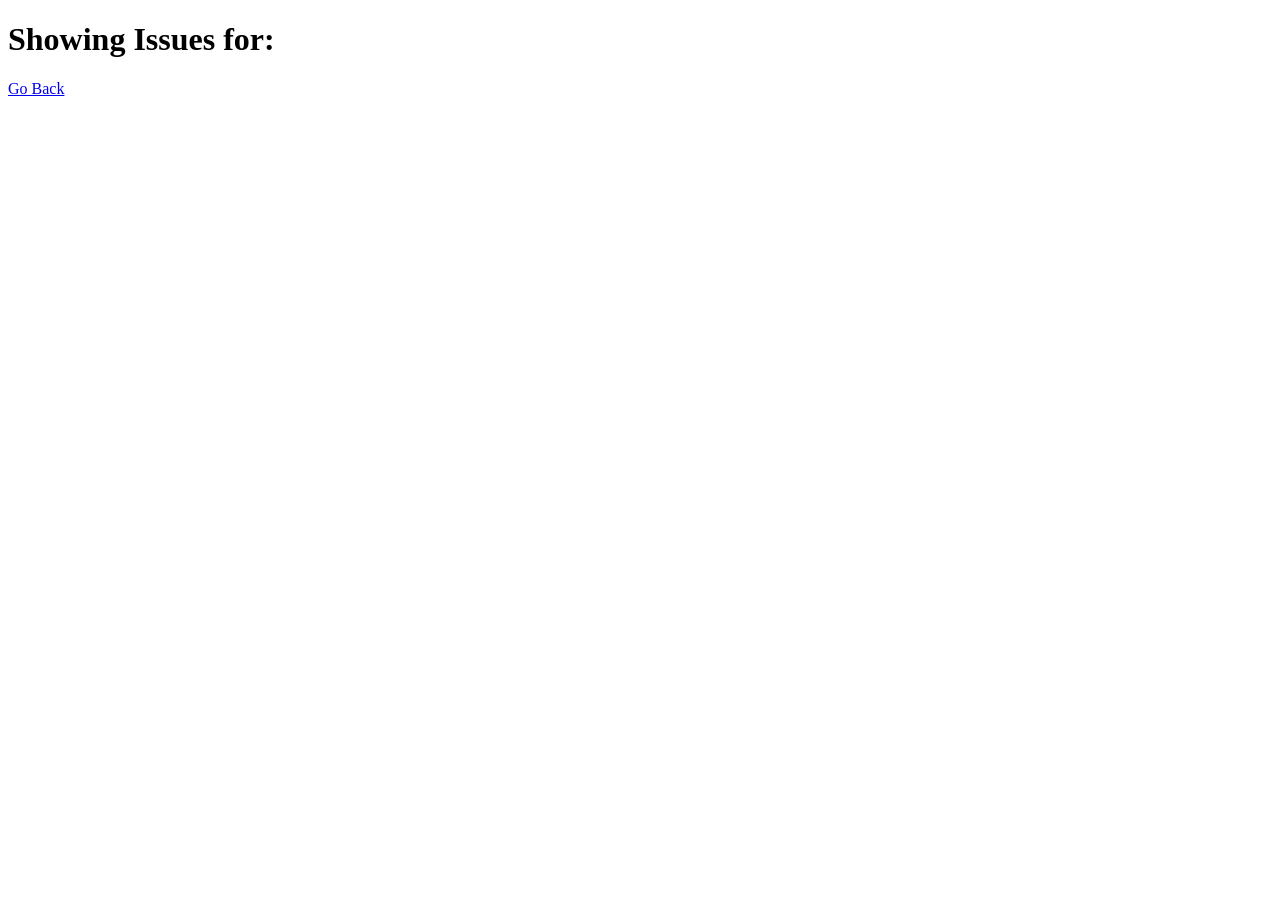
==== single-repo.html @ 8c16a0dd "initial files" ====
<!DOCTYPE html>
<html lang="en">

<head>
  <meta charset="UTF-8">
  <meta name="viewport" content="width=device-width, initial-scale=1.0">
  <meta http-equiv="X-UA-Compatible" content="ie=edge">
  <link rel="stylesheet" href="./assets/css/style.css" />
  <title>Git it Done</title>
</head>

<body class="flex-column min-100-vh">
  <header class="hero">
    <h1 class="app-title">Showing Issues for: <span id="repo-name"></span></h1>
    
    <div>
      <a href="./index.html" class="btn-back">
        Go Back
      </a>
    </div>
    
  </header>
  
  <main>
  
  </main>

</body>

</html>
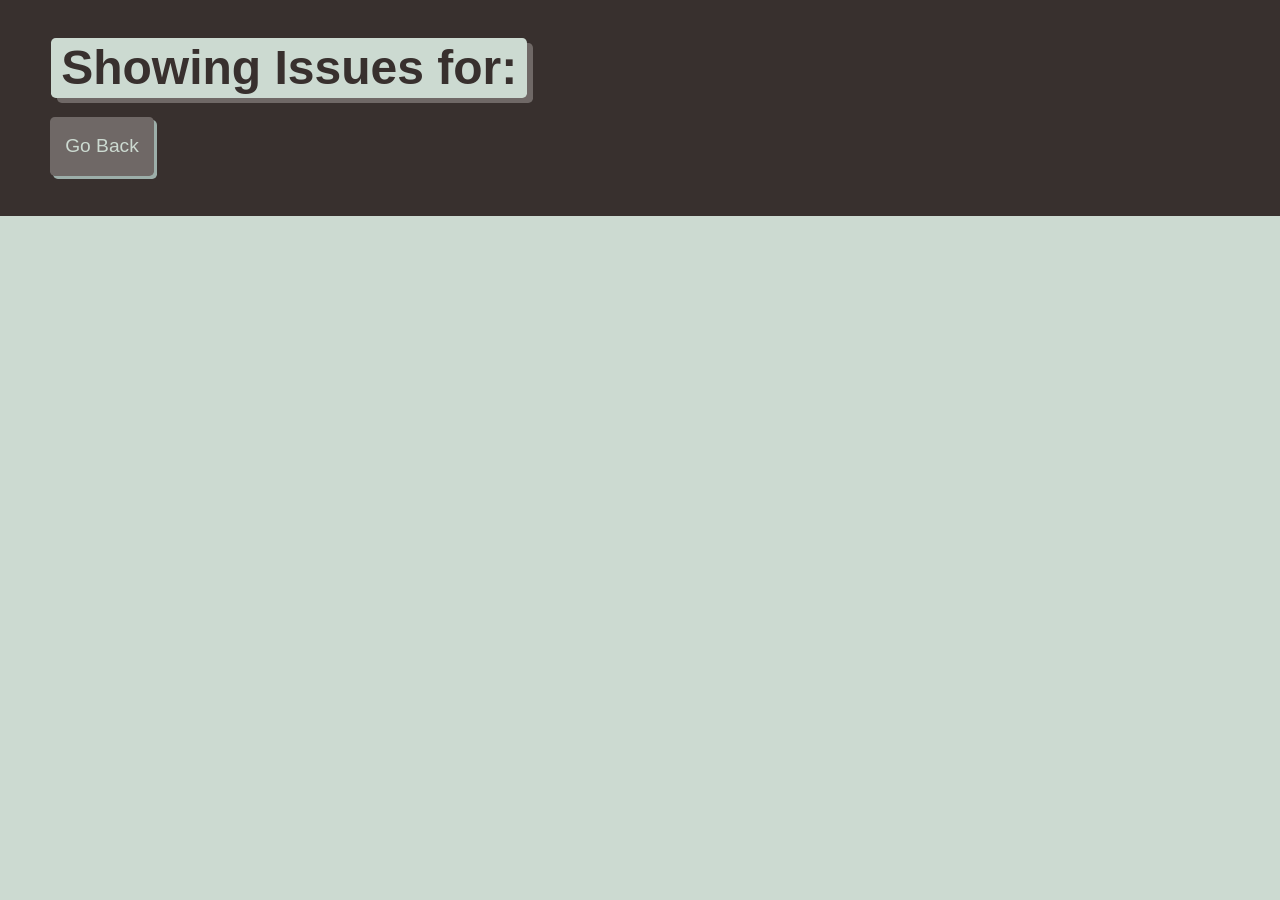
==== commit 727a3eed: "starter logic for issues" ====
--- a/single-repo.html
+++ b/single-repo.html
@@ -22,9 +22,14 @@
   </header>
   
   <main>
+
+    <div id="issues-container" class="list-group"></div>
   
   </main>
 
+
+
+  <script src="./assets/js/single.js"></script>
 </body>
 
 </html>
--- a/assets/css/style.css
+++ b/assets/css/style.css
@@ -0,0 +1,503 @@
+:root {
+  --primary: #ccdad1;
+  --secondary: #9caea9;
+  --tertiary: #788585;
+  --light-dark: #6f6866;
+  --dark: #38302e;
+  --border-radius: .3rem;
+}
+
+* {
+  box-sizing: border-box;
+}
+
+body {
+  background-color: var(--primary);
+  margin: 0;
+  padding: 0;
+  font-family: "IBM Plex Sans", sans-serif;
+  color: var(--dark);
+  line-height: 1.5;
+  font-size: 16px;
+}
+
+h1,
+h2,
+h3,
+h4,
+h5,
+h6 {
+  font-weight: 700;
+  margin: 0;
+  color: var(--dark);
+  line-height: 1.25;
+}
+
+main {
+  margin: 20px auto;
+  width: 94%;
+}
+
+p {
+  font-size: 1.2rem;
+}
+
+.btn {
+  font-size: 1.3rem;
+  text-decoration:none;
+  padding: 6px 5px;
+  width: 100%;
+  display: block;
+  margin: 5px 0;
+  border-radius: var(--border-radius);
+  color: var(--primary);
+  border: none;
+  outline: none;
+  background-color: var(--light-dark);
+  box-shadow: 3px 3px var(--dark);
+  transform: translate(-1px, -1px);
+}
+
+.btn:hover {
+  color: var(--primary);
+  background-color: var(--tertiary);
+  transform: translate(0, 0);
+  box-shadow: 2px 2px var(--dark);
+}
+
+.btn-inline {
+  display: inline;
+}
+
+.btn-back {
+  border-radius: var(--border-radius);
+  color: var(--primary);
+  border: none;
+  outline: none;
+  background-color: var(--light-dark);
+  box-shadow: 3px 3px var(--secondary);
+  transform: translate(-1px, -1px);
+  display: inline-block;
+  width: auto;
+  margin-top: 20px;
+  padding: 15px;
+  text-decoration: none;
+  font-size: 1.2rem;
+}
+
+.btn-back:hover {
+  color: var(--primary);
+  background-color: var(--tertiary);
+  transform: translate(0, 0);
+  box-shadow: 2px 2px var(--dark);
+}
+
+.hero {
+  padding: 3% 4%;
+  background-color: var(--dark);
+  color: var(--primary);
+}
+
+.hero p {
+  max-width: 75%;
+}
+
+.app-title {
+  font-size: 3rem;
+  background-color: var(--primary);
+  color: var(--dark);
+  padding: 0 10px;
+  display: inline-block;
+  border-radius: var(--border-radius);
+  box-shadow: 6px 5px var(--light-dark);
+}
+
+.list-group {
+  padding: 0;
+  list-style: none;
+}
+
+.list-item {
+  margin-bottom: 10px;
+  padding: 1.5%;
+  border-radius: var(--border-radius);
+  background-color: var(--light-dark);
+  color: var(--primary);
+  text-decoration: none;
+}
+
+.list-item:hover {
+  background-color: var(--dark);
+}
+
+.status-icon {
+  padding: 2px 5px;
+  margin: 0 5px;
+  background-color: rgba(255,255,255, 1);
+  border-radius: var(--border-radius);
+}
+
+.icon-danger {
+  color: rgb(255, 70, 70);
+}
+
+.icon-success {
+  color: rgb(29, 153, 255);
+}
+
+/* CARDS */
+.card {
+  margin: 0 0 20px 0;
+  border: 3px solid var(--dark);
+  border-radius: var(--border-radius);
+}
+
+.card-header {
+  color: var(--primary);
+  background-color: var(--dark);
+  padding: 2.5%;
+  border-radius: calc(.18rem - 1px) calc(.18rem - 1px) 0 0;
+}
+
+.card-body {
+  padding: 2.5%;
+}
+
+/* FORM */
+.form-label,
+.form-input,
+.form-textarea {
+  display: block;
+}
+
+.form-label {
+  font-size: 1.1rem;
+  margin: 0 0 0 5px;
+}
+
+.form-input {
+  width: 100%;
+  padding: 3%;
+  margin: 5px 0;
+  font-size: 1.2rem;
+  border: 2px solid var(--light-dark);
+  border-radius: var(--border-radius);
+}
+
+/* HEIGHT / WIDTH UTILS */
+.min-100-vh {
+  min-height: 100vh;
+}
+
+.min-100-vw {
+  min-width: 100vw;
+}
+
+/* FONT UTILS */
+.text-uppercase {
+  text-transform: uppercase;
+}
+
+
+/* FLEX CONTENT */
+.flex-row {
+  display: flex;
+  flex-wrap: wrap;
+}
+
+.flex-column {
+  display: flex;
+  flex-direction: column;
+  flex-wrap: wrap;
+}
+
+.justify-space-between {
+  justify-content: space-between;
+}
+
+.justify-space-around {
+  justify-content: space-around;
+}
+
+.justify-flex-start {
+  justify-content: flex-start
+}
+
+.justify-flex-end {
+  justify-content: flex-end;
+}
+
+.justify-center {
+  justify-content: center;
+}
+
+.align-stretch {
+  align-items: stretch;
+}
+
+.align-end {
+  align-items: flex-end;
+}
+
+.align-center {
+  align-items: center;
+}
+
+.col-auto {
+  flex-grow: 1;
+}
+
+.col-1 {
+  flex: 0 0 calc(100% * 1 / 12 - 2%);
+}
+
+.col-2 {
+  flex: 0 0 calc(100% * 2 / 12 - 2%);
+}
+
+.col-3 {
+  flex: 0 0 calc(100% * 3 / 12 - 2%);
+}
+
+.col-4 {
+  flex: 0 0 calc(100% * 4 / 12 - 2%);
+}
+
+.col-5 {
+  flex: 0 0 calc(100% * 5 / 12 - 2%);
+}
+
+.col-6 {
+  flex: 0 0 calc(100% * 6 / 12 - 2%);
+}
+
+.col-7 {
+  flex: 0 0 calc(100% * 7 / 12 - 2%);
+}
+
+.col-8 {
+  flex: 0 0 calc(100% * 8 / 12 - 2%);
+}
+
+.col-9 {
+  flex: 0 0 calc(100% * 9 / 12 - 2%);
+}
+
+.col-10 {
+  flex: 0 0 calc(100% * 10 / 12 - 2%);
+}
+
+.col-11 {
+  flex: 0 0 calc(100% * 11 / 12 - 2%);
+}
+
+.col-12 {
+  flex: 0 0 100%;
+}
+
+/* col-sm */
+@media screen and (min-width: 640px) {
+  .col-sm-1 {
+    flex: 0 0 calc(100% * 1 / 12 - 2%);
+  }
+
+  .col-sm-2 {
+    flex: 0 0 calc(100% * 2 / 12 - 2%);
+  }
+
+  .col-sm-3 {
+    flex: 0 0 calc(100% * 3 / 12 - 2%);
+  }
+
+  .col-sm-4 {
+    flex: 0 0 calc(100% * 4 / 12 - 2%);
+  }
+
+  .col-sm-5 {
+    flex: 0 0 calc(100% * 5 / 12 - 2%);
+  }
+
+  .col-sm-6 {
+    flex: 0 0 calc(100% * 6 / 12 - 2%);
+  }
+
+  .col-sm-7 {
+    flex: 0 0 calc(100% * 7 / 12 - 2%);
+  }
+
+  .col-sm-8 {
+    flex: 0 0 calc(100% * 8 / 12 - 2%);
+  }
+
+  .col-sm-9 {
+    flex: 0 0 calc(100% * 9 / 12 - 2%);
+  }
+
+  .col-sm-10 {
+    flex: 0 0 calc(100% * 10 / 12 - 2%);
+  }
+
+  .col-sm-11 {
+    flex: 0 0 calc(100% * 11 / 12 - 2%);
+  }
+
+  .col-sm-12 {
+    flex: 0 0 100%;
+  }
+}
+
+
+/* col-md */
+@media screen and (min-width: 768px) {
+  .col-md-1 {
+    flex: 0 0 calc(100% * 1 / 12 - 2%);
+  }
+
+  .col-md-2 {
+    flex: 0 0 calc(100% * 2 / 12 - 2%);
+  }
+
+  .col-md-3 {
+    flex: 0 0 calc(100% * 3 / 12 - 2%);
+  }
+
+  .col-md-4 {
+    flex: 0 0 calc(100% * 4 / 12 - 2%);
+  }
+
+  .col-md-5 {
+    flex: 0 0 calc(100% * 5 / 12 - 2%);
+  }
+
+  .col-md-6 {
+    flex: 0 0 calc(100% * 6 / 12 - 2%);
+  }
+
+  .col-md-7 {
+    flex: 0 0 calc(100% * 7 / 12 - 2%);
+  }
+
+  .col-md-8 {
+    flex: 0 0 calc(100% * 8 / 12 - 2%);
+  }
+
+  .col-md-9 {
+    flex: 0 0 calc(100% * 9 / 12 - 2%);
+  }
+
+  .col-md-10 {
+    flex: 0 0 calc(100% * 10 / 12 - 2%);
+  }
+
+  .col-md-11 {
+    flex: 0 0 calc(100% * 11 / 12 - 2%);
+  }
+
+  .col-md-12 {
+    flex: 0 0 100%;
+  }
+}
+
+/* col-lg */
+@media screen and (min-width: 992px) {
+  .col-lg-1 {
+    flex: 0 0 calc(100% * 1 / 12 - 2%);
+  }
+
+  .col-lg-2 {
+    flex: 0 0 calc(100% * 2 / 12 - 2%);
+  }
+
+  .col-lg-3 {
+    flex: 0 0 calc(100% * 3 / 12 - 2%);
+  }
+
+  .col-lg-4 {
+    flex: 0 0 calc(100% * 4 / 12 - 2%);
+  }
+
+  .col-lg-5 {
+    flex: 0 0 calc(100% * 5 / 12 - 2%);
+  }
+
+  .col-lg-6 {
+    flex: 0 0 calc(100% * 6 / 12 - 2%);
+  }
+
+  .col-lg-7 {
+    flex: 0 0 calc(100% * 7 / 12 - 2%);
+  }
+
+  .col-lg-8 {
+    flex: 0 0 calc(100% * 8 / 12 - 2%);
+  }
+
+  .col-lg-9 {
+    flex: 0 0 calc(100% * 9 / 12 - 2%);
+  }
+
+  .col-lg-10 {
+    flex: 0 0 calc(100% * 10 / 12 - 2%);
+  }
+
+  .col-lg-11 {
+    flex: 0 0 calc(100% * 11 / 12 - 2%);
+  }
+
+  .col-lg-12 {
+    flex: 0 0 100%;
+  }
+}
+
+/* col-xl */
+@media screen and (min-width: 1200px) {
+  .col-xl-1 {
+    flex: 0 0 calc(100% * 1 / 12 - 2%);
+  }
+
+  .col-xl-2 {
+    flex: 0 0 calc(100% * 2 / 12 - 2%);
+  }
+
+  .col-xl-3 {
+    flex: 0 0 calc(100% * 3 / 12 - 2%);
+  }
+
+  .col-xl-4 {
+    flex: 0 0 calc(100% * 4 / 12 - 2%);
+  }
+
+  .col-xl-5 {
+    flex: 0 0 calc(100% * 5 / 12 - 2%);
+  }
+
+  .col-xl-6 {
+    flex: 0 0 calc(100% * 6 / 12 - 2%);
+  }
+
+  .col-xl-7 {
+    flex: 0 0 calc(100% * 7 / 12 - 2%);
+  }
+
+  .col-xl-8 {
+    flex: 0 0 calc(100% * 8 / 12 - 2%);
+  }
+
+  .col-xl-9 {
+    flex: 0 0 calc(100% * 9 / 12 - 2%);
+  }
+
+  .col-xl-10 {
+    flex: 0 0 calc(100% * 10 / 12 - 2%);
+  }
+
+  .col-xl-11 {
+    flex: 0 0 calc(100% * 11 / 12 - 2%);
+  }
+
+  .col-xl-12 {
+    flex: 0 0 100%;
+  }
+}
+
+
